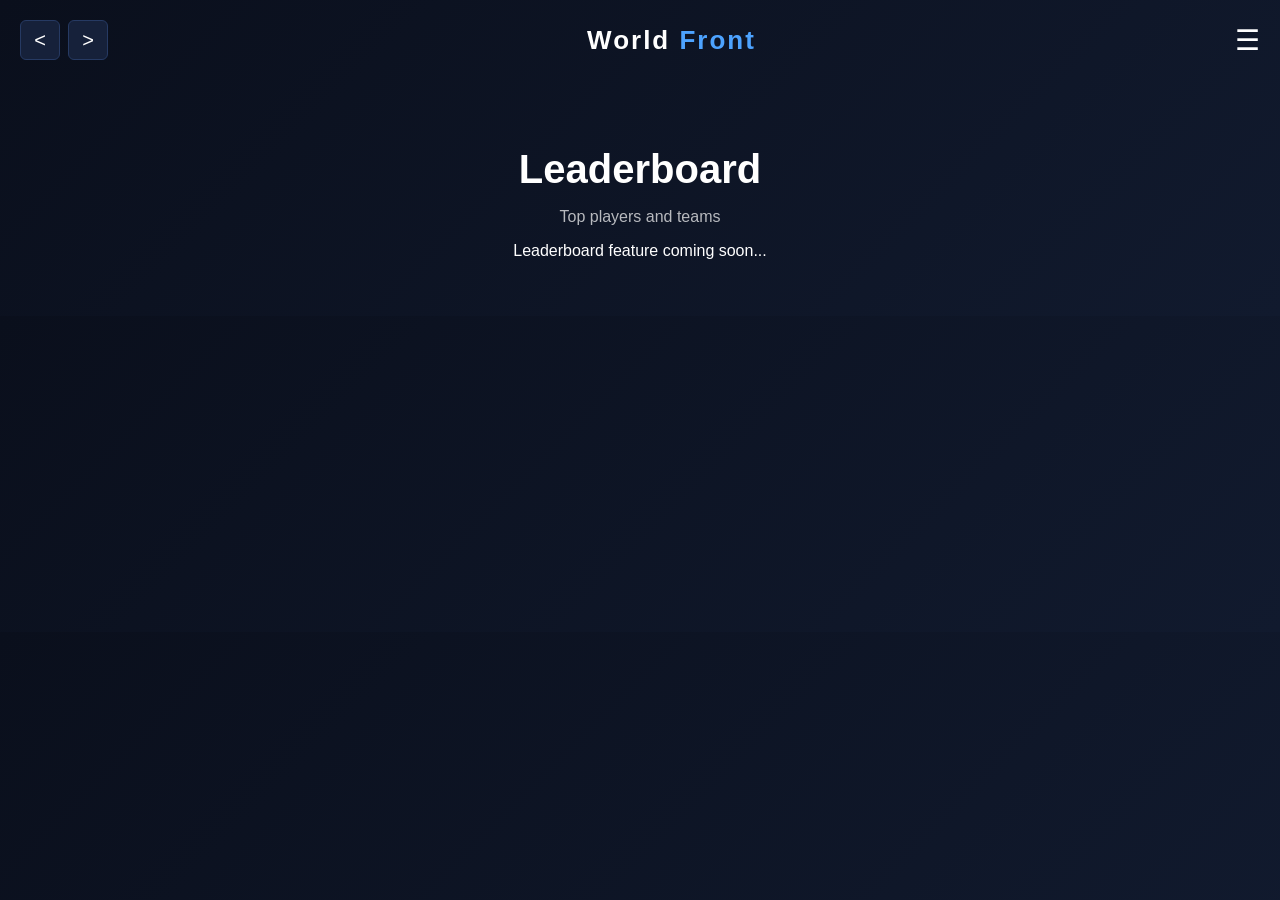
==== pages/leaderboard.html @ 6615ded3 "Create leaderboard.html page connected to See Leaderboard button" ====
<!DOCTYPE html>
<html lang="en">
<head>
  <meta charset="UTF-8" />
  <meta name="viewport" content="width=device-width, initial-scale=1.0"/>
  <title>Leaderboard - World Front</title>
  <link rel="stylesheet" href="../css/styles.css"/>
  <link rel="stylesheet" href="../css/leaderboard.css"/>
</head>

<body>

  <!-- TOP BAR -->
  <header class="topbar">
    <!-- Navigation Buttons -->
    <div class="nav-buttons">
      <button class="nav-btn" id="backBtn" onclick="goBack()" title="Go Back">&lt;</button>
      <button class="nav-btn" id="forwardBtn" onclick="goForward()" title="Go Forward">&gt;</button>
    </div>

    <div class="logo">World <span>Front</span></div>

    <div class="menu-btn" onclick="toggleMenu()">☰</div>

    <nav id="menu" class="menu">
      <a href="../index.html">Home</a>
      <a href="profile.html">Profile</a>
      <a href="leaderboard.html">Leaderboard</a>
      <a href="news.html">News</a>
      <a href="search-members.html">Search Members</a>
      <a href="tmt-scores.html">TMT Scores</a>
      <a href="all-teams.html">All Teams</a>
      <a href="about.html">About</a>
      <a href="suggestions.html">Questions / Suggestions</a>
      <a href="tmt-history.html">TMT History</a>
      <a href="other-sites.html">Other Sites</a>
    </nav>
  </header>

  <!-- MAIN CONTENT -->
  <main class="container">

    <h1 class="title">Leaderboard</h1>
    <p class="subtitle">Top players and teams</p>

    <div class="leaderboard-container">
      <!-- Add your leaderboard content here -->
      <p>Leaderboard feature coming soon...</p>
    </div>

  </main>

  <script src="../js/main.js"></script>
  <script src="../js/leaderboard.js"></script>
</body>
</html>
---- css/styles.css ----
body {
  margin: 0;
  font-family: Arial, sans-serif;
  background: linear-gradient(135deg, #0a0f1c, #111a2e);
  color: white;
}

/* TOP BAR */
.topbar {
  display: flex;
  justify-content: space-between;
  align-items: center;
  padding: 20px;
}

/* Navigation Buttons */
.nav-buttons {
  display: flex;
  gap: 8px;
}

.nav-btn {
  background: #16213a;
  border: 1px solid #263a63;
  color: white;
  width: 40px;
  height: 40px;
  border-radius: 6px;
  font-size: 20px;
  cursor: pointer;
  transition: 0.3s;
  display: flex;
  align-items: center;
  justify-content: center;
}

.nav-btn:hover {
  background: #22345a;
  transform: scale(1.1);
  border-color: #4da3ff;
}

.nav-btn:active {
  transform: scale(0.95);
}

.logo {
  font-size: 26px;
  font-weight: bold;
  letter-spacing: 2px;
}

.logo span {
  color: #4da3ff;
}

.menu-btn {
  font-size: 28px;
  cursor: pointer;
}

/* MENU */
.menu {
  position: absolute;
  top: 60px;
  right: 20px;
  background: #111a2e;
  border: 1px solid #2a3a5c;
  display: none;
  flex-direction: column;
  width: 220px;
  border-radius: 10px;
  overflow: hidden;
}

.menu a {
  padding: 12px;
  text-decoration: none;
  color: white;
  border-bottom: 1px solid #1d2a45;
}

.menu a:hover {
  background: #1f2f50;
}

/* MAIN */
.container {
  text-align: center;
  padding: 40px;
}

.title {
  font-size: 40px;
  margin-bottom: 10px;
}

.subtitle {
  opacity: 0.7;
}

/* GRID BUTTONS */
.grid {
  margin-top: 40px;
  display: grid;
  grid-template-columns: repeat(auto-fit, minmax(220px, 1fr));
  gap: 15px;
}

.card {
  background: #16213a;
  padding: 20px;
  border-radius: 12px;
  text-decoration: none;
  color: white;
  transition: 0.3s;
  border: 1px solid #263a63;
}

.card:hover {
  background: #22345a;
  transform: scale(1.03);
}
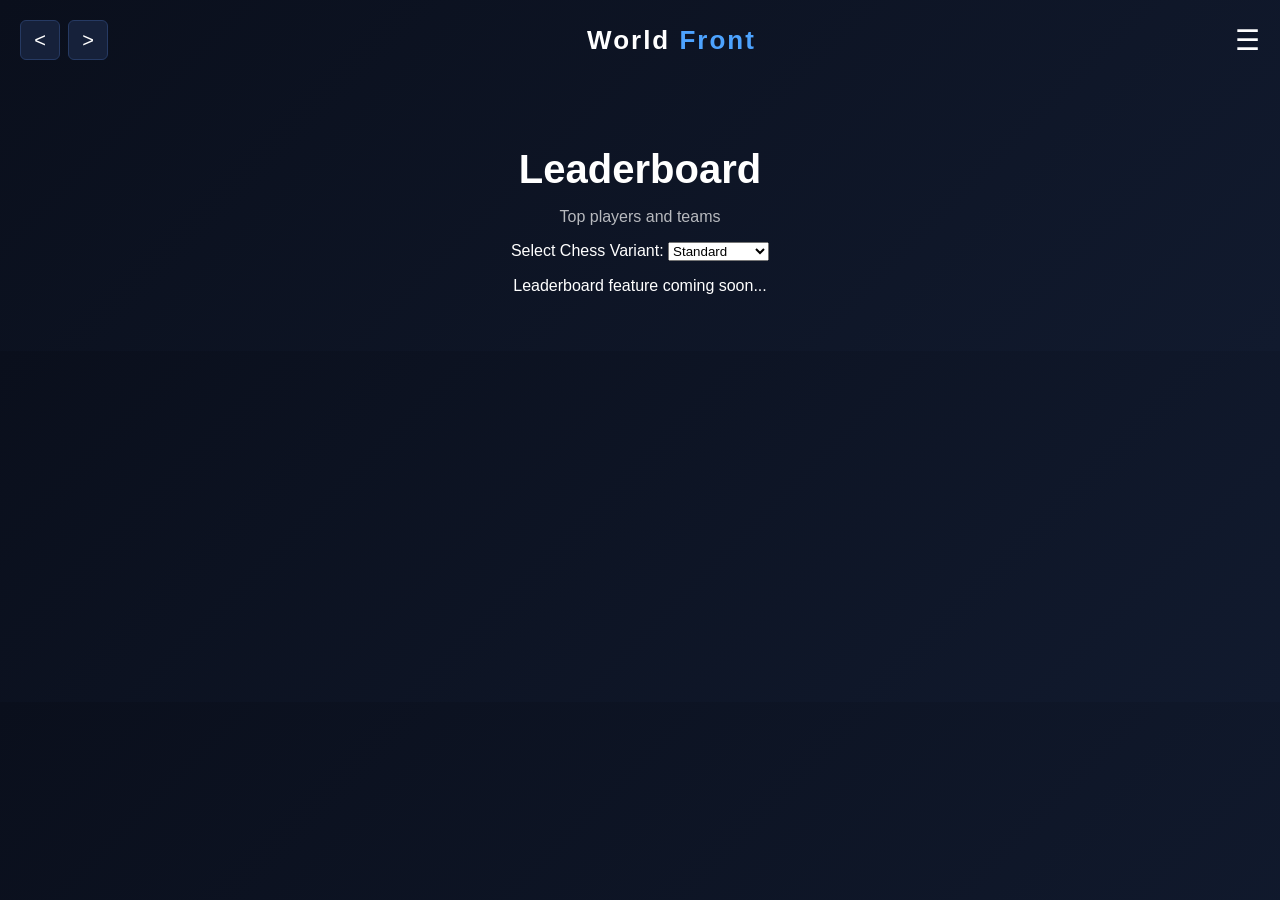
==== commit c9cb23bf: "Add chess variant dropdown filter to leaderboard" ====
--- a/pages/leaderboard.html
+++ b/pages/leaderboard.html
@@ -43,6 +43,20 @@
     <h1 class="title">Leaderboard</h1>
     <p class="subtitle">Top players and teams</p>
 
+    <!-- CHESS VARIANT FILTER -->
+    <div class="filter-section">
+      <label for="chessVariant">Select Chess Variant:</label>
+      <select id="chessVariant" class="variant-dropdown" onchange="filterLeaderboard()">
+        <option value="standard">Standard</option>
+        <option value="antichess">Antichess</option>
+        <option value="crazyhouse">Crazyhouse</option>
+        <option value="racing-kings">Racing Kings</option>
+        <option value="chess960">Chess 960</option>
+        <option value="atomic">Atomic</option>
+        <option value="koth">KOTH</option>
+      </select>
+    </div>
+
     <div class="leaderboard-container">
       <!-- Add your leaderboard content here -->
       <p>Leaderboard feature coming soon...</p>
